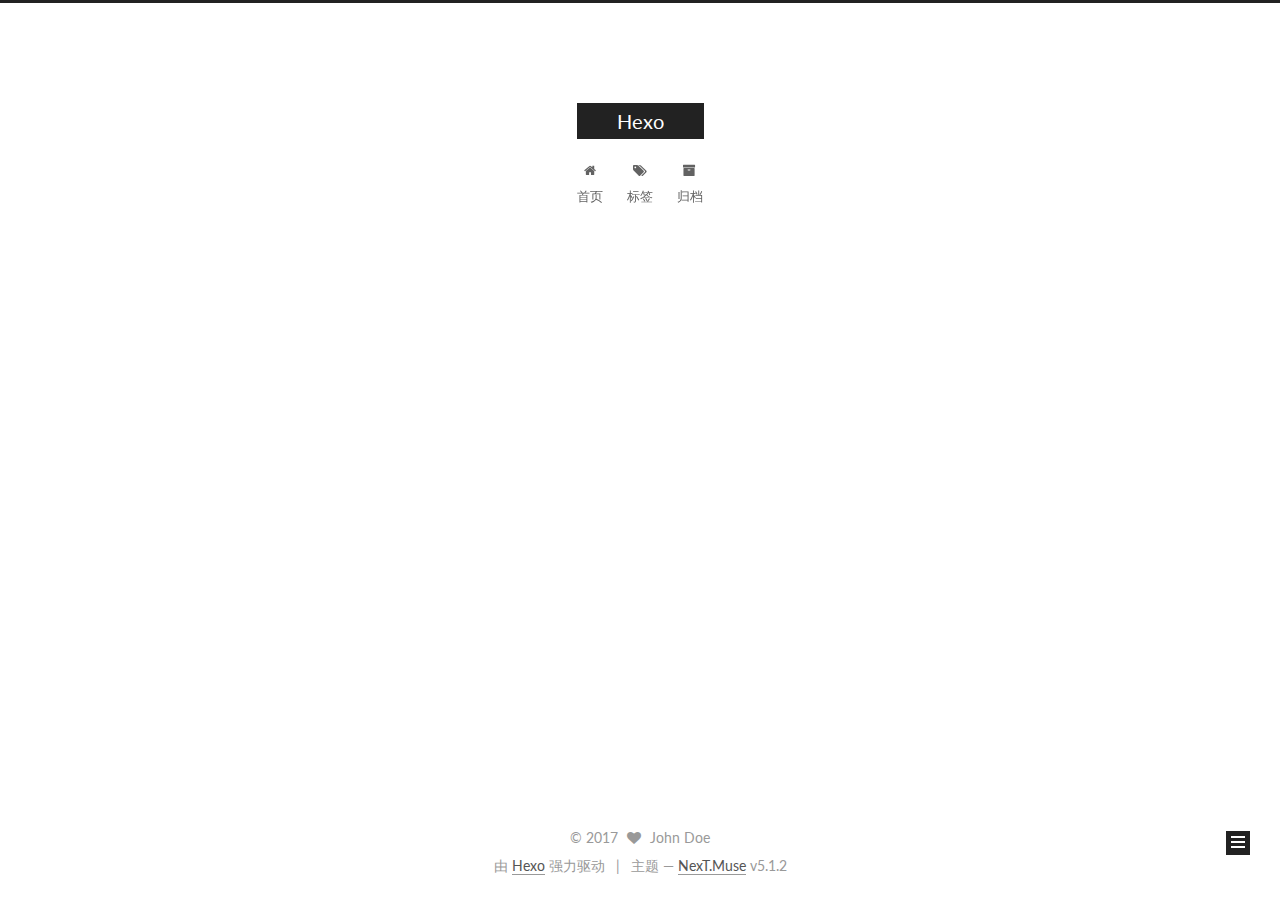
==== archives/index.html @ b3bfc315 "Site updated: 2017-09-17 15:36:28" ====
<!DOCTYPE html>



  


<html class="theme-next muse use-motion" lang="zh-Hans">
<head>
  <meta charset="UTF-8"/>
<meta http-equiv="X-UA-Compatible" content="IE=edge" />
<meta name="viewport" content="width=device-width, initial-scale=1, maximum-scale=1"/>
<meta name="theme-color" content="#222">









<meta http-equiv="Cache-Control" content="no-transform" />
<meta http-equiv="Cache-Control" content="no-siteapp" />
















  
  
  <link href="/lib/fancybox/source/jquery.fancybox.css?v=2.1.5" rel="stylesheet" type="text/css" />




  
  
  
  

  
    
    
  

  

  

  

  

  
    
    
    <link href="//fonts.googleapis.com/css?family=Lato:300,300italic,400,400italic,700,700italic&subset=latin,latin-ext" rel="stylesheet" type="text/css">
  






<link href="/lib/font-awesome/css/font-awesome.min.css?v=4.6.2" rel="stylesheet" type="text/css" />

<link href="/css/main.css?v=5.1.2" rel="stylesheet" type="text/css" />


  <meta name="keywords" content="Hexo, NexT" />








  <link rel="shortcut icon" type="image/x-icon" href="/favicon.ico?v=5.1.2" />






<meta property="og:type" content="website">
<meta property="og:title" content="Hexo">
<meta property="og:url" content="http://yoursite.com/archives/index.html">
<meta property="og:site_name" content="Hexo">
<meta property="og:locale" content="zh-Hans">
<meta name="twitter:card" content="summary">
<meta name="twitter:title" content="Hexo">



<script type="text/javascript" id="hexo.configurations">
  var NexT = window.NexT || {};
  var CONFIG = {
    root: '/',
    scheme: 'Muse',
    version: '5.1.2',
    sidebar: {"position":"left","display":"post","offset":12,"offset_float":12,"b2t":false,"scrollpercent":false,"onmobile":false},
    fancybox: true,
    tabs: true,
    motion: {"enable":true,"async":false,"transition":{"post_block":"fadeIn","post_header":"slideDownIn","post_body":"slideDownIn","coll_header":"slideLeftIn"}},
    duoshuo: {
      userId: '0',
      author: '博主'
    },
    algolia: {
      applicationID: '',
      apiKey: '',
      indexName: '',
      hits: {"per_page":10},
      labels: {"input_placeholder":"Search for Posts","hits_empty":"We didn't find any results for the search: ${query}","hits_stats":"${hits} results found in ${time} ms"}
    }
  };
</script>



  <link rel="canonical" href="http://yoursite.com/archives/"/>





  <title>归档 | Hexo</title>
  








</head>

<body itemscope itemtype="http://schema.org/WebPage" lang="zh-Hans">

  
  
    
  

  <div class="container sidebar-position-left page-archive">
    <div class="headband"></div>

    <header id="header" class="header" itemscope itemtype="http://schema.org/WPHeader">
      <div class="header-inner"><div class="site-brand-wrapper">
  <div class="site-meta ">
    

    <div class="custom-logo-site-title">
      <a href="/"  class="brand" rel="start">
        <span class="logo-line-before"><i></i></span>
        <span class="site-title">Hexo</span>
        <span class="logo-line-after"><i></i></span>
      </a>
    </div>
      
        <p class="site-subtitle"></p>
      
  </div>

  <div class="site-nav-toggle">
    <button>
      <span class="btn-bar"></span>
      <span class="btn-bar"></span>
      <span class="btn-bar"></span>
    </button>
  </div>
</div>

<nav class="site-nav">
  

  
    <ul id="menu" class="menu">
      
        
        <li class="menu-item menu-item-home">
          <a href="/" rel="section">
            
              <i class="menu-item-icon fa fa-fw fa-home"></i> <br />
            
            首页
          </a>
        </li>
      
        
        <li class="menu-item menu-item-tags">
          <a href="/tags/" rel="section">
            
              <i class="menu-item-icon fa fa-fw fa-tags"></i> <br />
            
            标签
          </a>
        </li>
      
        
        <li class="menu-item menu-item-archives">
          <a href="/archives/" rel="section">
            
              <i class="menu-item-icon fa fa-fw fa-archive"></i> <br />
            
            归档
          </a>
        </li>
      

      
    </ul>
  

  
</nav>



 </div>
    </header>

    <main id="main" class="main">
      <div class="main-inner">
        <div class="content-wrap">
          <div id="content" class="content">
            

  
  
  
  <div class="post-block archive">
    <div id="posts" class="posts-collapse">
      <span class="archive-move-on"></span>

      <span class="archive-page-counter">
        
        
        
          
        
        嗯..! 目前共计 1 篇日志。 继续努力。
      </span>

      

        
        
        

        
          
          <div class="collection-title">
            <h1 class="archive-year" id="archive-year-2017">2017</h1>
          </div>
        
        

        

  <article class="post post-type-normal" itemscope itemtype="http://schema.org/Article">
    <header class="post-header">

      <h2 class="post-title">
        
            <a class="post-title-link" href="/2017/09/17/hello-world/" itemprop="url">
              
                <span itemprop="name">Hello World</span>
              
            </a>
        
      </h2>

      <div class="post-meta">
        <time class="post-time" itemprop="dateCreated"
              datetime="2017-09-17T14:57:43+08:00"
              content="2017-09-17" >
          09-17
        </time>
      </div>

    </header>
  </article>



      

    </div>
  </div>
  
  
  

  



          </div>
          


          

        </div>
        
          
  
  <div class="sidebar-toggle">
    <div class="sidebar-toggle-line-wrap">
      <span class="sidebar-toggle-line sidebar-toggle-line-first"></span>
      <span class="sidebar-toggle-line sidebar-toggle-line-middle"></span>
      <span class="sidebar-toggle-line sidebar-toggle-line-last"></span>
    </div>
  </div>

  <aside id="sidebar" class="sidebar">
    
    <div class="sidebar-inner">

      

      

      <section class="site-overview sidebar-panel sidebar-panel-active">
        <div class="site-author motion-element" itemprop="author" itemscope itemtype="http://schema.org/Person">
          
            <p class="site-author-name" itemprop="name">John Doe</p>
            <p class="site-description motion-element" itemprop="description"></p>
        </div>

        <nav class="site-state motion-element">

          
            <div class="site-state-item site-state-posts">
            
              <a href="/archives/">
            
                <span class="site-state-item-count">1</span>
                <span class="site-state-item-name">日志</span>
              </a>
            </div>
          

          

          

        </nav>

        

        <div class="links-of-author motion-element">
          
        </div>

        
        

        
        

        


      </section>

      

      

    </div>
  </aside>


        
      </div>
    </main>

    <footer id="footer" class="footer">
      <div class="footer-inner">
        <div class="copyright" >
  
  &copy; 
  <span itemprop="copyrightYear">2017</span>
  <span class="with-love">
    <i class="fa fa-heart"></i>
  </span>
  <span class="author" itemprop="copyrightHolder">John Doe</span>

  
</div>


  <div class="powered-by">由 <a class="theme-link" href="https://hexo.io">Hexo</a> 强力驱动</div>

  <span class="post-meta-divider">|</span>

  <div class="theme-info">主题 &mdash; <a class="theme-link" href="https://github.com/iissnan/hexo-theme-next">NexT.Muse</a> v5.1.2</div>


        







        
      </div>
    </footer>

    
      <div class="back-to-top">
        <i class="fa fa-arrow-up"></i>
        
      </div>
    

  </div>

  

<script type="text/javascript">
  if (Object.prototype.toString.call(window.Promise) !== '[object Function]') {
    window.Promise = null;
  }
</script>









  












  
  <script type="text/javascript" src="/lib/jquery/index.js?v=2.1.3"></script>

  
  <script type="text/javascript" src="/lib/fastclick/lib/fastclick.min.js?v=1.0.6"></script>

  
  <script type="text/javascript" src="/lib/jquery_lazyload/jquery.lazyload.js?v=1.9.7"></script>

  
  <script type="text/javascript" src="/lib/velocity/velocity.min.js?v=1.2.1"></script>

  
  <script type="text/javascript" src="/lib/velocity/velocity.ui.min.js?v=1.2.1"></script>

  
  <script type="text/javascript" src="/lib/fancybox/source/jquery.fancybox.pack.js?v=2.1.5"></script>


  


  <script type="text/javascript" src="/js/src/utils.js?v=5.1.2"></script>

  <script type="text/javascript" src="/js/src/motion.js?v=5.1.2"></script>



  
  

  <script type="text/javascript" src="/js/src/scrollspy.js?v=5.1.2"></script>
<script type="text/javascript" src="/js/src/post-details.js?v=5.1.2"></script>


  

  


  <script type="text/javascript" src="/js/src/bootstrap.js?v=5.1.2"></script>



  


  




	





  





  








  





  

  

  

  

  

  

</body>
</html>
---- css/main.css ----
/* normalize.css v3.0.2 | MIT License | git.io/normalize */
html {
  font-family: sans-serif; /* 1 */
  -ms-text-size-adjust: 100%; /* 2 */
  -webkit-text-size-adjust: 100%; /* 2 */
}
body {
  margin: 0;
}
article,
aside,
details,
figcaption,
figure,
footer,
header,
hgroup,
main,
menu,
nav,
section,
summary {
  display: block;
}
audio,
canvas,
progress,
video {
  display: inline-block; /* 1 */
  vertical-align: baseline; /* 2 */
}
audio:not([controls]) {
  display: none;
  height: 0;
}
[hidden],
template {
  display: none;
}
a {
  background-color: transparent;
}
a:active,
a:hover {
  outline: 0;
}
abbr[title] {
  border-bottom: 1px dotted;
}
b,
strong {
  font-weight: bold;
}
dfn {
  font-style: italic;
}
h1 {
  font-size: 2em;
  margin: 0.67em 0;
}
mark {
  background: #ff0;
  color: #000;
}
small {
  font-size: 80%;
}
sub,
sup {
  font-size: 75%;
  line-height: 0;
  position: relative;
  vertical-align: baseline;
}
sup {
  top: -0.5em;
}
sub {
  bottom: -0.25em;
}
img {
  border: 0;
}
svg:not(:root) {
  overflow: hidden;
}
figure {
  margin: 1em 40px;
}
hr {
  -moz-box-sizing: content-box;
  box-sizing: content-box;
  height: 0;
}
pre {
  overflow: auto;
}
code,
kbd,
pre,
samp {
  font-family: monospace, monospace;
  font-size: 1em;
}
button,
input,
optgroup,
select,
textarea {
  color: inherit; /* 1 */
  font: inherit; /* 2 */
  margin: 0; /* 3 */
}
button {
  overflow: visible;
}
button,
select {
  text-transform: none;
}
button,
html input[type="button"],
input[type="reset"],
input[type="submit"] {
  -webkit-appearance: button; /* 2 */
  cursor: pointer; /* 3 */
}
button[disabled],
html input[disabled] {
  cursor: default;
}
button::-moz-focus-inner,
input::-moz-focus-inner {
  border: 0;
  padding: 0;
}
input {
  line-height: normal;
}
input[type="checkbox"],
input[type="radio"] {
  box-sizing: border-box; /* 1 */
  padding: 0; /* 2 */
}
input[type="number"]::-webkit-inner-spin-button,
input[type="number"]::-webkit-outer-spin-button {
  height: auto;
}
input[type="search"] {
  -webkit-appearance: textfield; /* 1 */
  -moz-box-sizing: content-box;
  -webkit-box-sizing: content-box; /* 2 */
  box-sizing: content-box;
}
input[type="search"]::-webkit-search-cancel-button,
input[type="search"]::-webkit-search-decoration {
  -webkit-appearance: none;
}
fieldset {
  border: 1px solid #c0c0c0;
  margin: 0 2px;
  padding: 0.35em 0.625em 0.75em;
}
legend {
  border: 0; /* 1 */
  padding: 0; /* 2 */
}
textarea {
  overflow: auto;
}
optgroup {
  font-weight: bold;
}
table {
  border-collapse: collapse;
  border-spacing: 0;
}
td,
th {
  padding: 0;
}
::selection {
  background: #262a30;
  color: #fff;
}
body {
  position: relative;
  font-family: 'Lato', "PingFang SC", "Microsoft YaHei", sans-serif;
  font-size: 14px;
  line-height: 2;
  color: #555;
  background: #fff;
}
@media (max-width: 767px) {
  body {
    padding-right: 0 !important;
  }
}
@media (min-width: 768px) and (max-width: 991px) {
  body {
    padding-right: 0 !important;
  }
}
@media (min-width: 1600px) {
  body {
    font-size: 16px;
  }
}
h1,
h2,
h3,
h4,
h5,
h6 {
  margin: 0;
  padding: 0;
  font-weight: bold;
  line-height: 1.5;
  font-family: 'Lato', "PingFang SC", "Microsoft YaHei", sans-serif;
}
h2,
h3,
h4,
h5,
h6 {
  margin: 20px 0 15px;
}
h1 {
  font-size: 22px;
}
@media (max-width: 767px) {
  h1 {
    font-size: 18px;
  }
}
h2 {
  font-size: 20px;
}
@media (max-width: 767px) {
  h2 {
    font-size: 16px;
  }
}
h3 {
  font-size: 18px;
}
@media (max-width: 767px) {
  h3 {
    font-size: 14px;
  }
}
h4 {
  font-size: 16px;
}
@media (max-width: 767px) {
  h4 {
    font-size: 12px;
  }
}
h5 {
  font-size: 14px;
}
@media (max-width: 767px) {
  h5 {
    font-size: 10px;
  }
}
h6 {
  font-size: 12px;
}
@media (max-width: 767px) {
  h6 {
    font-size: 8px;
  }
}
p {
  margin: 0 0 20px 0;
}
a {
  color: #555;
  text-decoration: none;
  outline: none;
  border-bottom: 1px solid #999;
  word-wrap: break-word;
}
a:hover {
  color: #222;
  border-bottom-color: #222;
}
blockquote {
  margin: 0;
  padding: 0;
}
img {
  display: block;
  margin: auto;
  max-width: 100%;
  height: auto;
}
hr {
  margin: 40px 0;
  height: 3px;
  border: none;
  background-color: #ddd;
  background-image: repeating-linear-gradient(-45deg, #fff, #fff 4px, transparent 4px, transparent 8px);
}
blockquote {
  padding: 0 15px;
  color: #666;
  border-left: 4px solid #ddd;
}
blockquote cite::before {
  content: "-";
  padding: 0 5px;
}
dt {
  font-weight: 700;
}
dd {
  margin: 0;
  padding: 0;
}
kbd {
  border: 1px solid #ccc;
  border-radius: 0.2em;
  box-shadow: 0.1em 0.1em 0.2em rgba(0,0,0,0.1);
  background-color: #f9f9f9;
  font-family: inherit;
  background-image: -webkit-linear-gradient(top, #eee, #fff, #eee);
  padding: 0.1em 0.3em;
  white-space: nowrap;
}
.text-left {
  text-align: left;
}
.text-center {
  text-align: center;
}
.text-right {
  text-align: right;
}
.text-justify {
  text-align: justify;
}
.text-nowrap {
  white-space: nowrap;
}
.text-lowercase {
  text-transform: lowercase;
}
.text-uppercase {
  text-transform: uppercase;
}
.text-capitalize {
  text-transform: capitalize;
}
.center-block {
  display: block;
  margin-left: auto;
  margin-right: auto;
}
.clearfix:before,
.clearfix:after {
  content: " ";
  display: table;
}
.clearfix:after {
  clear: both;
}
.pullquote {
  width: 45%;
}
.pullquote.left {
  float: left;
  margin-left: 5px;
  margin-right: 10px;
}
.pullquote.right {
  float: right;
  margin-left: 10px;
  margin-right: 5px;
}
.affix.affix.affix {
  position: fixed;
}
.translation {
  margin-top: -20px;
  font-size: 14px;
  color: #999;
}
.scrollbar-measure {
  width: 100px;
  height: 100px;
  overflow: scroll;
  position: absolute;
  top: -9999px;
}
.use-motion .motion-element {
  opacity: 0;
}
table {
  margin: 20px 0;
  width: 100%;
  border-collapse: collapse;
  border-spacing: 0;
  border: 1px solid #ddd;
  font-size: 14px;
  table-layout: fixed;
  word-wrap: break-all;
}
table>tbody>tr:nth-of-type(odd) {
  background-color: #f9f9f9;
}
table>tbody>tr:hover {
  background-color: #f5f5f5;
}
caption,
th,
td {
  padding: 8px;
  text-align: left;
  vertical-align: middle;
  font-weight: normal;
}
th,
td {
  border-bottom: 3px solid #ddd;
  border-right: 1px solid #eee;
}
th {
  padding-bottom: 10px;
  font-weight: 700;
}
td {
  border-bottom-width: 1px;
}
html,
body {
  height: 100%;
}
.container {
  position: relative;
  min-height: 100%;
}
.header-inner {
  margin: 0 auto;
  padding: 100px 0 70px;
  width: 700px;
}
@media (min-width: 1600px) {
  .container .header-inner {
    width: 900px;
  }
}
.main {
  padding-bottom: 150px;
}
.main-inner {
  margin: 0 auto;
  width: 700px;
}
@media (min-width: 1600px) {
  .container .main-inner {
    width: 900px;
  }
}
.footer {
  position: absolute;
  left: 0;
  bottom: 0;
  width: 100%;
  min-height: 50px;
}
.footer-inner {
  box-sizing: border-box;
  margin: 20px auto;
  width: 700px;
}
@media (min-width: 1600px) {
  .container .footer-inner {
    width: 900px;
  }
}
pre,
.highlight {
  overflow: auto;
  margin: 20px 0;
  padding: 0;
  font-size: 13px;
  color: #4d4d4c;
  background: #f7f7f7;
  line-height: 1.6;
}
pre,
code {
  font-family: consolas, Menlo, "PingFang SC", "Microsoft YaHei", monospace;
}
code {
  padding: 2px 4px;
  word-wrap: break-word;
  color: #555;
  background: #eee;
  border-radius: 3px;
  font-size: 13px;
}
pre code {
  padding: 0;
  color: #4d4d4c;
  background: none;
  text-shadow: none;
}
.highlight {
  border-radius: 1px;
}
.highlight pre {
  border: none;
  margin: 0;
  padding: 10px 0;
}
.highlight table {
  margin: 0;
  width: auto;
  border: none;
}
.highlight td {
  border: none;
  padding: 0;
}
.highlight figcaption {
  font-size: 1em;
  color: #4d4d4c;
  line-height: 1em;
  margin-bottom: 1em;
}
.highlight figcaption:before,
.highlight figcaption:after {
  content: " ";
  display: table;
}
.highlight figcaption:after {
  clear: both;
}
.highlight figcaption a {
  float: right;
  color: #4d4d4c;
}
.highlight figcaption a:hover {
  border-bottom-color: #4d4d4c;
}
.highlight .gutter pre {
  padding-left: 10px;
  padding-right: 10px;
  color: #869194;
  text-align: right;
  background-color: #eff2f3;
}
.highlight .code pre {
  width: 100%;
  padding-left: 10px;
  padding-right: 10px;
  background-color: #f7f7f7;
}
.highlight .line {
  height: 20px;
}
.gutter {
  -webkit-user-select: none;
  -moz-user-select: none;
  -ms-user-select: none;
  user-select: none;
}
.gist table {
  width: auto;
}
.gist table td {
  border: none;
}
pre .deletion {
  background: #fdd;
}
pre .addition {
  background: #dfd;
}
pre .meta {
  color: #8959a8;
}
pre .comment {
  color: #8e908c;
}
pre .variable,
pre .attribute,
pre .tag,
pre .regexp,
pre .ruby .constant,
pre .xml .tag .title,
pre .xml .pi,
pre .xml .doctype,
pre .html .doctype,
pre .css .id,
pre .css .class,
pre .css .pseudo {
  color: #c82829;
}
pre .number,
pre .preprocessor,
pre .built_in,
pre .literal,
pre .params,
pre .constant,
pre .command {
  color: #f5871f;
}
pre .ruby .class .title,
pre .css .rules .attribute,
pre .string,
pre .value,
pre .inheritance,
pre .header,
pre .ruby .symbol,
pre .xml .cdata,
pre .special,
pre .number,
pre .formula {
  color: #718c00;
}
pre .title,
pre .css .hexcolor {
  color: #3e999f;
}
pre .function,
pre .python .decorator,
pre .python .title,
pre .ruby .function .title,
pre .ruby .title .keyword,
pre .perl .sub,
pre .javascript .title,
pre .coffeescript .title {
  color: #4271ae;
}
pre .keyword,
pre .javascript .function {
  color: #8959a8;
}
.full-image.full-image.full-image {
  border: none;
  max-width: 100%;
  width: auto;
  margin: 20px auto;
}
@media (min-width: 992px) {
  .full-image.full-image.full-image {
    max-width: none;
    width: 110%;
    margin: 25px -5%;
  }
}
.blockquote-center,
.page-home .post-type-quote blockquote,
.page-post-detail .post-type-quote blockquote {
  position: relative;
  margin: 40px 0;
  padding: 0;
  border-left: none;
  text-align: center;
}
.blockquote-center::before,
.page-home .post-type-quote blockquote::before,
.page-post-detail .post-type-quote blockquote::before,
.blockquote-center::after,
.page-home .post-type-quote blockquote::after,
.page-post-detail .post-type-quote blockquote::after {
  position: absolute;
  content: ' ';
  display: block;
  width: 100%;
  height: 24px;
  opacity: 0.2;
  background-repeat: no-repeat;
  background-position: 0 -6px;
  background-size: 22px 22px;
}
.blockquote-center::before,
.page-home .post-type-quote blockquote::before,
.page-post-detail .post-type-quote blockquote::before {
  top: -20px;
  background-image: url("../images/quote-l.svg");
  border-top: 1px solid #ccc;
}
.blockquote-center::after,
.page-home .post-type-quote blockquote::after,
.page-post-detail .post-type-quote blockquote::after {
  bottom: -20px;
  background-image: url("../images/quote-r.svg");
  border-bottom: 1px solid #ccc;
  background-position: 100% 8px;
}
.blockquote-center p,
.page-home .post-type-quote blockquote p,
.page-post-detail .post-type-quote blockquote p,
.blockquote-center div,
.page-home .post-type-quote blockquote div,
.page-post-detail .post-type-quote blockquote div {
  text-align: center;
}
.post .post-body .group-picture img {
  box-sizing: border-box;
  padding: 0 3px;
  border: none;
}
.post .group-picture-row {
  overflow: hidden;
  margin-top: 6px;
}
.post .group-picture-row:first-child {
  margin-top: 0;
}
.post .group-picture-column {
  float: left;
}
.page-post-detail .post-body .group-picture-column {
  float: none;
  margin-top: 10px;
  width: auto !important;
}
.page-post-detail .post-body .group-picture-column img {
  margin: 0 auto;
}
.page-archive .group-picture-container {
  overflow: hidden;
}
.page-archive .group-picture-row {
  float: left;
}
.page-archive .group-picture-row:first-child {
  margin-top: 6px;
}
.page-archive .group-picture-column {
  max-width: 150px;
  max-height: 150px;
}
.post-body .note {
  position: relative;
  padding: 15px;
  margin-bottom: 20px;
  border: 1px solid #eee;
  border-left-width: 5px;
  border-radius: 3px;
}
.post-body .note h2,
.post-body .note h3,
.post-body .note h4,
.post-body .note h5,
.post-body .note h6 {
  margin-top: 0;
  margin-bottom: 0;
  border-bottom: initial;
  padding-top: 0 !important;
}
.post-body .note p:first-child,
.post-body .note ul:first-child,
.post-body .note ol:first-child,
.post-body .note table:first-child,
.post-body .note pre:first-child,
.post-body .note blockquote:first-child {
  margin-top: 0;
}
.post-body .note p:last-child,
.post-body .note ul:last-child,
.post-body .note ol:last-child,
.post-body .note table:last-child,
.post-body .note pre:last-child,
.post-body .note blockquote:last-child {
  margin-bottom: 0;
}
.post-body .note.default {
  border-left-color: #777;
}
.post-body .note.default h2,
.post-body .note.default h3,
.post-body .note.default h4,
.post-body .note.default h5,
.post-body .note.default h6 {
  color: #777;
}
.post-body .note.primary {
  border-left-color: #6f42c1;
}
.post-body .note.primary h2,
.post-body .note.primary h3,
.post-body .note.primary h4,
.post-body .note.primary h5,
.post-body .note.primary h6 {
  color: #6f42c1;
}
.post-body .note.info {
  border-left-color: #428bca;
}
.post-body .note.info h2,
.post-body .note.info h3,
.post-body .note.info h4,
.post-body .note.info h5,
.post-body .note.info h6 {
  color: #428bca;
}
.post-body .note.success {
  border-left-color: #5cb85c;
}
.post-body .note.success h2,
.post-body .note.success h3,
.post-body .note.success h4,
.post-body .note.success h5,
.post-body .note.success h6 {
  color: #5cb85c;
}
.post-body .note.warning {
  border-left-color: #f0ad4e;
}
.post-body .note.warning h2,
.post-body .note.warning h3,
.post-body .note.warning h4,
.post-body .note.warning h5,
.post-body .note.warning h6 {
  color: #f0ad4e;
}
.post-body .note.danger {
  border-left-color: #d9534f;
}
.post-body .note.danger h2,
.post-body .note.danger h3,
.post-body .note.danger h4,
.post-body .note.danger h5,
.post-body .note.danger h6 {
  color: #d9534f;
}
.post-body .label {
  display: inline;
  padding: 0 2px;
  white-space: nowrap;
}
.post-body .label.default {
  background-color: #f0f0f0;
}
.post-body .label.primary {
  background-color: #efe6f7;
}
.post-body .label.info {
  background-color: #e5f2f8;
}
.post-body .label.success {
  background-color: #e7f4e9;
}
.post-body .label.warning {
  background-color: #fcf6e1;
}
.post-body .label.danger {
  background-color: #fae8eb;
}
.post-body .tabs {
  position: relative;
  display: block;
  margin-bottom: 20px;
  padding-top: 10px;
}
.post-body .tabs ul.nav-tabs {
  margin: 0;
  padding: 0;
  display: flex;
  margin-bottom: -1px;
}
@media (max-width: 413px) {
  .post-body .tabs ul.nav-tabs {
    display: block;
    margin-bottom: 5px;
  }
}
.post-body .tabs ul.nav-tabs li.tab {
  list-style-type: none !important;
  margin: 0 0.25em 0 0;
  border-top: 3px solid transparent;
  border-left: 1px solid transparent;
  border-right: 1px solid transparent;
}
@media (max-width: 413px) {
  .post-body .tabs ul.nav-tabs li.tab {
    margin: initial;
    border-top: 1px solid transparent;
    border-left: 3px solid transparent;
    border-right: 1px solid transparent;
    border-bottom: 1px solid transparent;
  }
}
.post-body .tabs ul.nav-tabs li.tab a {
  outline: 0;
  border-bottom: initial;
  display: block;
  line-height: 1.8em;
  padding: 0.25em 0.75em;
  transition-duration: 0.2s;
  transition-timing-function: ease-out;
  transition-delay: 0s;
}
.post-body .tabs ul.nav-tabs li.tab a i {
  width: 1.285714285714286em;
}
.post-body .tabs ul.nav-tabs li.tab.active {
  border-top: 3px solid #fc6423;
  border-left: 1px solid #ddd;
  border-right: 1px solid #ddd;
  background-color: #fff;
}
@media (max-width: 413px) {
  .post-body .tabs ul.nav-tabs li.tab.active {
    border-top: 1px solid #ddd;
    border-left: 3px solid #fc6423;
    border-right: 1px solid #ddd;
    border-bottom: 1px solid #ddd;
  }
}
.post-body .tabs ul.nav-tabs li.tab.active a {
  cursor: default;
  color: #555;
}
.post-body .tabs .tab-content {
  background-color: #fff;
}
.post-body .tabs .tab-content .tab-pane {
  border: 1px solid #ddd;
  padding: 20px 20px 0 20px;
}
.post-body .tabs .tab-content .tab-pane:not(.active) {
  display: none !important;
}
.post-body .tabs .tab-content .tab-pane.active {
  display: block !important;
}
.btn {
  display: inline-block;
  padding: 0 20px;
  font-size: 14px;
  color: #fff;
  background: #222;
  border: 2px solid #222;
  text-decoration: none;
  border-radius: 0;
  transition-property: background-color;
  transition-duration: 0.2s;
  transition-timing-function: ease-in-out;
  transition-delay: 0s;
}
.btn:hover,
.post-button .btn:hover {
  border-color: #222;
  color: #222;
  background: #fff;
}
.btn-bar {
  display: block;
  width: 22px;
  height: 2px;
  background: #555;
  border-radius: 1px;
}
.btn-bar+.btn-bar {
  margin-top: 4px;
}
.pagination {
  margin: 120px 0 40px;
  text-align: center;
  border-top: 1px solid #eee;
}
.page-number-basic,
.pagination .prev,
.pagination .next,
.pagination .page-number,
.pagination .space {
  display: inline-block;
  position: relative;
  top: -1px;
  margin: 0 10px;
  padding: 0 10px;
  line-height: 30px;
}
@media (max-width: 767px) {
  .page-number-basic,
  .pagination .prev,
  .pagination .next,
  .pagination .page-number,
  .pagination .space {
    margin: 0 5px;
  }
}
.pagination .prev,
.pagination .next,
.pagination .page-number {
  border-bottom: 0;
  border-top: 1px solid #eee;
  transition-property: border-color;
  transition-duration: 0.2s;
  transition-timing-function: ease-in-out;
  transition-delay: 0s;
}
.pagination .prev:hover,
.pagination .next:hover,
.pagination .page-number:hover {
  border-top-color: #222;
}
.pagination .space {
  padding: 0;
  margin: 0;
}
.pagination .prev {
  margin-left: 0;
}
.pagination .next {
  margin-right: 0;
}
.pagination .page-number.current {
  color: #fff;
  background: #ccc;
  border-top-color: #ccc;
}
@media (max-width: 767px) {
  .pagination {
    border-top: none;
  }
  .pagination .prev,
  .pagination .next,
  .pagination .page-number {
    margin-bottom: 10px;
    border-top: 0;
    border-bottom: 1px solid #eee;
  }
  .pagination .prev:hover,
  .pagination .next:hover,
  .pagination .page-number:hover {
    border-bottom-color: #222;
  }
}
.comments {
  margin: 60px 20px 0;
}
.tag-cloud {
  text-align: center;
}
.tag-cloud a {
  display: inline-block;
  margin: 10px;
}
.back-to-top {
  box-sizing: border-box;
  position: fixed;
  bottom: -100px;
  right: 30px;
  z-index: 1050;
  padding: 0 6px;
  width: 24px;
  background: #222;
  font-size: 12px;
  opacity: 1;
  color: #fff;
  cursor: pointer;
  text-align: center;
  -webkit-transform: translateZ(0);
  transition-property: bottom;
  transition-duration: 0.2s;
  transition-timing-function: ease-in-out;
  transition-delay: 0s;
}
@media (min-width: 768px) and (max-width: 991px) {
  .back-to-top {
    display: none !important;
  }
}
@media (max-width: 767px) {
  .back-to-top {
    display: none !important;
  }
}
.back-to-top.back-to-top-on {
  bottom: 19px;
}
.header {
  background: transparent;
}
.header-inner {
  position: relative;
}
.headband {
  height: 3px;
  background: #222;
}
.site-meta {
  margin: 0;
  text-align: center;
}
@media (max-width: 767px) {
  .site-meta {
    text-align: center;
  }
}
.brand {
  position: relative;
  display: inline-block;
  padding: 0 40px;
  color: #fff;
  background: #222;
  border-bottom: none;
}
.brand:hover {
  color: #fff;
}
.logo {
  display: inline-block;
  margin-right: 5px;
  line-height: 36px;
  vertical-align: top;
}
.site-title {
  display: inline-block;
  vertical-align: top;
  line-height: 36px;
  font-size: 20px;
  font-weight: normal;
  font-family: 'Lato', "PingFang SC", "Microsoft YaHei", sans-serif;
}
.site-subtitle {
  margin-top: 10px;
  font-size: 13px;
  color: #999;
}
.use-motion .brand {
  opacity: 0;
}
.use-motion .logo,
.use-motion .site-title,
.use-motion .site-subtitle {
  opacity: 0;
  position: relative;
  top: -10px;
}
.site-nav-toggle {
  display: none;
  position: absolute;
  top: 10px;
  left: 10px;
}
@media (max-width: 767px) {
  .site-nav-toggle {
    display: block;
  }
}
.site-nav-toggle button {
  margin-top: 2px;
  padding: 9px 10px;
  background: transparent;
  border: none;
}
@media (max-width: 767px) {
  .site-nav {
    display: none;
    margin: 0 -10px;
    padding: 0 10px;
    clear: both;
    border-top: 1px solid #ddd;
  }
}
@media (min-width: 768px) and (max-width: 991px) {
  .site-nav {
    display: block !important;
  }
}
@media (min-width: 992px) {
  .site-nav {
    display: block !important;
  }
}
.menu {
  margin-top: 20px;
  padding-left: 0;
  text-align: center;
}
.menu .menu-item {
  display: inline-block;
  margin: 0 10px;
  list-style: none;
}
@media screen and (max-width: 767px) {
  .menu .menu-item {
    margin-top: 10px;
  }
}
.menu .menu-item a {
  display: block;
  font-size: 13px;
  line-height: inherit;
  border-bottom: 1px solid transparent;
  transition-property: border-color;
  transition-duration: 0.2s;
  transition-timing-function: ease-in-out;
  transition-delay: 0s;
}
.menu .menu-item a:hover {
  border-bottom-color: #222;
}
.menu .menu-item .fa {
  margin-right: 5px;
}
.use-motion .menu-item {
  opacity: 0;
}
.post-body {
  font-family: 'Lato', "PingFang SC", "Microsoft YaHei", sans-serif;
}
@media (max-width: 767px) {
  .post-body {
    word-break: break-word;
  }
}
.post-body .fancybox img {
  display: block !important;
  margin: 0 auto;
  cursor: pointer;
  cursor: zoom-in;
  cursor: -webkit-zoom-in;
}
.post-body .image-caption,
.post-body .figure .caption {
  margin: -20px auto 15px;
  text-align: center;
  font-size: 14px;
  color: #999;
  font-weight: bold;
  line-height: 1;
}
.post-sticky-flag {
  display: inline-block;
  font-size: 16px;
  -ms-transform: rotate(30deg);
  -webkit-transform: rotate(30deg);
  -moz-transform: rotate(30deg);
  -ms-transform: rotate(30deg);
  -o-transform: rotate(30deg);
  transform: rotate(30deg);
}
.use-motion .post-block {
  opacity: 0;
}
.use-motion .post-header {
  opacity: 0;
}
.use-motion .post-body {
  opacity: 0;
}
.use-motion .collection-title {
  opacity: 0;
}
.posts-expand {
  padding-top: 40px;
}
@media (max-width: 767px) {
  .posts-expand {
    margin: 0 20px;
  }
  .post-body pre {
    padding: 10px;
  }
  .post-body pre .gutter pre {
    padding-right: 10px;
  }
  .post-body .highlight {
    margin-left: 0px;
    margin-right: 0px;
    padding: 0;
  }
  .post-body .highlight .gutter pre {
    padding-right: 10px;
  }
}
@media (min-width: 992px) {
  .posts-expand .post-body {
    text-align: justify;
  }
}
.posts-expand .post-body h2,
.posts-expand .post-body h3,
.posts-expand .post-body h4,
.posts-expand .post-body h5,
.posts-expand .post-body h6 {
  padding-top: 10px;
}
.posts-expand .post-body h2 .header-anchor,
.posts-expand .post-body h3 .header-anchor,
.posts-expand .post-body h4 .header-anchor,
.posts-expand .post-body h5 .header-anchor,
.posts-expand .post-body h6 .header-anchor {
  float: right;
  margin-left: 10px;
  color: #ccc;
  border-bottom-style: none;
  visibility: hidden;
}
.posts-expand .post-body h2 .header-anchor:hover,
.posts-expand .post-body h3 .header-anchor:hover,
.posts-expand .post-body h4 .header-anchor:hover,
.posts-expand .post-body h5 .header-anchor:hover,
.posts-expand .post-body h6 .header-anchor:hover {
  color: inherit;
}
.posts-expand .post-body h2:hover .header-anchor,
.posts-expand .post-body h3:hover .header-anchor,
.posts-expand .post-body h4:hover .header-anchor,
.posts-expand .post-body h5:hover .header-anchor,
.posts-expand .post-body h6:hover .header-anchor {
  visibility: visible;
}
.posts-expand .post-body ul li {
  list-style: circle;
}
.posts-expand .post-body img {
  box-sizing: border-box;
  margin: auto;
  padding: 3px;
  border: 1px solid #ddd;
}
.posts-expand .post-body .fancybox img {
  margin: 0 auto 25px;
}
@media (max-width: 767px) {
  .posts-collapse {
    margin: 0 20px;
  }
  .posts-collapse .post-title,
  .posts-collapse .post-meta {
    display: block;
    width: auto;
    text-align: left;
  }
}
.posts-collapse {
  position: relative;
  z-index: 1010;
  margin-left: 55px;
}
.posts-collapse::after {
  content: " ";
  position: absolute;
  top: 20px;
  left: 0;
  margin-left: -2px;
  width: 4px;
  height: 100%;
  background: #f5f5f5;
  z-index: -1;
}
@media (max-width: 767px) {
  .posts-collapse {
    margin: 0 20px;
  }
}
.posts-collapse .collection-title {
  position: relative;
  margin: 60px 0;
}
.posts-collapse .collection-title h1,
.posts-collapse .collection-title h2 {
  margin-left: 20px;
}
.posts-collapse .collection-title small {
  color: #bbb;
  margin-left: 5px;
}
.posts-collapse .collection-title::before {
  content: " ";
  position: absolute;
  left: 0;
  top: 50%;
  margin-left: -4px;
  margin-top: -4px;
  width: 8px;
  height: 8px;
  background: #bbb;
  border-radius: 50%;
}
.posts-collapse .post {
  margin: 30px 0;
}
.posts-collapse .post-header {
  position: relative;
  transition-duration: 0.2s;
  transition-timing-function: ease-in-out;
  transition-delay: 0s;
  transition-property: border;
  border-bottom: 1px dashed #ccc;
}
.posts-collapse .post-header::before {
  content: " ";
  position: absolute;
  left: 0;
  top: 12px;
  width: 6px;
  height: 6px;
  margin-left: -4px;
  background: #bbb;
  border-radius: 50%;
  border: 1px solid #fff;
  transition-duration: 0.2s;
  transition-timing-function: ease-in-out;
  transition-delay: 0s;
  transition-property: background;
}
.posts-collapse .post-header:hover {
  border-bottom-color: #666;
}
.posts-collapse .post-header:hover::before {
  background: #222;
}
.posts-collapse .post-meta {
  position: absolute;
  font-size: 12px;
  left: 20px;
  top: 5px;
}
.posts-collapse .post-comments-count {
  display: none;
}
.posts-collapse .post-title {
  margin-left: 60px;
  font-size: 16px;
  font-weight: normal;
  line-height: inherit;
}
.posts-collapse .post-title::after {
  margin-left: 3px;
  opacity: 0.6;
}
.posts-collapse .post-title a {
  color: #666;
  border-bottom: none;
}
.page-home .post-type-quote .post-header,
.page-post-detail .post-type-quote .post-header,
.page-home .post-type-quote .post-tags,
.page-post-detail .post-type-quote .post-tags {
  display: none;
}
.posts-expand .post-title {
  text-align: center;
  word-break: break-word;
  font-weight: 400;
}
.posts-expand .post-title-link {
  display: inline-block;
  position: relative;
  color: #555;
  border-bottom: none;
  line-height: 1.2;
  vertical-align: top;
}
.posts-expand .post-title-link::before {
  content: "";
  position: absolute;
  width: 100%;
  height: 2px;
  bottom: 0;
  left: 0;
  background-color: #000;
  visibility: hidden;
  -webkit-transform: scaleX(0);
  -moz-transform: scaleX(0);
  -ms-transform: scaleX(0);
  -o-transform: scaleX(0);
  transform: scaleX(0);
  transition-duration: 0.2s;
  transition-timing-function: ease-in-out;
  transition-delay: 0s;
}
.posts-expand .post-title-link:hover::before {
  visibility: visible;
  -webkit-transform: scaleX(1);
  -moz-transform: scaleX(1);
  -ms-transform: scaleX(1);
  -o-transform: scaleX(1);
  transform: scaleX(1);
}
.posts-expand .post-title-link .fa {
  font-size: 16px;
}
.posts-expand .post-meta {
  margin: 3px 0 60px 0;
  color: #999;
  font-family: 'Lato', "PingFang SC", "Microsoft YaHei", sans-serif;
  font-size: 12px;
  text-align: center;
}
.posts-expand .post-meta .post-category-list {
  display: inline-block;
  margin: 0;
  padding: 3px;
}
.posts-expand .post-meta .post-category-list-link {
  color: #999;
}
.posts-expand .post-meta .post-description {
  font-size: 14px;
  margin-top: 2px;
}
.post-meta-divider {
  margin: 0 0.5em;
}
.post-meta-item-icon {
  margin-right: 3px;
}
@media (min-width: 768px) and (max-width: 991px) {
  .post-meta-item-icon {
    display: inline-block;
  }
}
@media (max-width: 767px) {
  .post-meta-item-icon {
    display: inline-block;
  }
}
@media (min-width: 768px) and (max-width: 991px) {
  .post-meta-item-text {
    display: none;
  }
}
@media (max-width: 767px) {
  .post-meta-item-text {
    display: none;
  }
}
@media (max-width: 767px) {
  .posts-expand .post-comments-count {
    display: none;
  }
}
.post-button {
  margin-top: 50px;
}
.post-button .btn {
  color: #fff;
  font-size: 14px;
  background: #222;
  border-radius: 0;
  line-height: 2;
  margin: 0 4px 8px 4px;
}
.post-button .fa-fw {
  width: 1.285714285714286em;
  text-align: left;
}
.posts-expand .post-tags {
  margin-top: 40px;
  text-align: center;
}
.posts-expand .post-tags a {
  display: inline-block;
  margin-right: 10px;
  font-size: 13px;
}
.post-nav {
  display: table;
  margin-top: 15px;
  width: 100%;
  border-top: 1px solid #eee;
}
.post-nav-divider {
  display: table-cell;
  width: 10%;
}
.post-nav-item {
  display: table-cell;
  padding: 10px 0 0 0;
  width: 45%;
  vertical-align: top;
}
.post-nav-item a {
  position: relative;
  display: block;
  line-height: 25px;
  font-size: 14px;
  color: #555;
  border-bottom: none;
}
.post-nav-item a:hover {
  color: #222;
  border-bottom: none;
}
.post-nav-item a:active {
  top: 2px;
}
.post-nav-item .fa {
  position: absolute;
  top: 8px;
  left: 0;
  font-size: 12px;
}
.post-nav-next a {
  padding-left: 15px;
}
.post-nav-prev {
  text-align: right;
}
.post-nav-prev a {
  padding-right: 15px;
}
.post-nav-prev .fa {
  right: 0;
  left: auto;
}
.posts-expand .post-eof {
  display: block;
  margin: 80px auto 60px;
  width: 8%;
  height: 1px;
  background: #ccc;
  text-align: center;
}
.post:last-child .post-eof.post-eof.post-eof {
  display: none;
}
.post-gallery {
  display: table;
  table-layout: fixed;
  width: 100%;
  border-collapse: separate;
}
.post-gallery-row {
  display: table-row;
}
.post-gallery .post-gallery-img {
  display: table-cell;
  text-align: center;
  vertical-align: middle;
  border: none;
}
.post-gallery .post-gallery-img img {
  max-width: 100%;
  max-height: 100%;
  border: none;
}
.fancybox-close,
.fancybox-close:hover {
  border: none;
}
.rtl.post-body p,
.rtl.post-body a,
.rtl.post-body h1,
.rtl.post-body h2,
.rtl.post-body h3,
.rtl.post-body h4,
.rtl.post-body h5,
.rtl.post-body h6,
.rtl.post-body li,
.rtl.post-body ul,
.rtl.post-body ol {
  direction: rtl;
  font-family: UKIJ Ekran;
}
.rtl.post-title {
  font-family: UKIJ Ekran;
}
.sidebar {
  position: fixed;
  right: 0;
  top: 0;
  bottom: 0;
  width: 0;
  z-index: 1040;
  box-shadow: inset 0 2px 6px #000;
  background: #222;
  -webkit-transform: translateZ(0);
}
.sidebar a {
  color: #999;
  border-bottom-color: #555;
}
.sidebar a:hover {
  color: #eee;
}
@media (min-width: 768px) and (max-width: 991px) {
  .sidebar {
    display: none !important;
  }
}
@media (max-width: 767px) {
  .sidebar {
    display: none !important;
  }
}
.sidebar-inner {
  position: relative;
  padding: 20px 10px;
  color: #999;
  text-align: center;
}
.sidebar-toggle {
  position: fixed;
  right: 30px;
  bottom: 45px;
  width: 14px;
  height: 14px;
  padding: 5px;
  background: #222;
  line-height: 0;
  z-index: 1050;
  cursor: pointer;
  -webkit-transform: translateZ(0);
}
@media (min-width: 768px) and (max-width: 991px) {
  .sidebar-toggle {
    display: none !important;
  }
}
@media (max-width: 767px) {
  .sidebar-toggle {
    display: none !important;
  }
}
.sidebar-toggle-line {
  position: relative;
  display: inline-block;
  vertical-align: top;
  height: 2px;
  width: 100%;
  background: #fff;
  margin-top: 3px;
}
.sidebar-toggle-line:first-child {
  margin-top: 0;
}
.site-author-image {
  display: block;
  margin: 0 auto;
  padding: 2px;
  max-width: 96px;
  height: auto;
  border: 2px solid #333;
}
.site-author-name {
  margin: 5px 0 0;
  text-align: center;
  color: #f5f5f5;
  font-weight: normal;
}
.site-description {
  margin-top: 5px;
  text-align: center;
  font-size: 14px;
  color: #999;
}
.site-state {
  overflow: hidden;
  line-height: 1.4;
  white-space: nowrap;
  text-align: center;
}
.site-state-item {
  display: inline-block;
  padding: 0 15px;
  border-left: 1px solid #333;
}
.site-state-item:first-child {
  border-left: none;
}
.site-state-item a {
  border-bottom: none;
}
.site-state-item-count {
  display: block;
  text-align: center;
  color: inherit;
  font-weight: 600;
  font-size: 18px;
}
.site-state-item-name {
  font-size: 13px;
  color: inherit;
}
.feed-link {
  margin-top: 20px;
}
.feed-link a {
  display: inline-block;
  padding: 0 15px;
  color: #fc6423;
  border: 1px solid #fc6423;
  border-radius: 4px;
}
.feed-link a i {
  color: #fc6423;
  font-size: 14px;
}
.feed-link a:hover {
  color: #fff;
  background: #fc6423;
}
.feed-link a:hover i {
  color: #fff;
}
.links-of-author {
  margin-top: 20px;
}
.links-of-author a {
  display: inline-block;
  vertical-align: middle;
  margin-right: 10px;
  margin-bottom: 10px;
  border-bottom-color: #555;
  font-size: 13px;
}
.links-of-author a:before {
  display: inline-block;
  vertical-align: middle;
  margin-right: 3px;
  content: " ";
  width: 4px;
  height: 4px;
  border-radius: 50%;
  background: #d2ff8e;
}
.links-of-blogroll {
  font-size: 13px;
}
.links-of-blogroll-title {
  margin-top: 20px;
  font-size: 14px;
  font-weight: 600;
}
.links-of-blogroll-list {
  margin: 0;
  padding: 0;
  list-style: none;
}
.links-of-blogroll-item {
  padding: 2px 10px;
}
.links-of-blogroll-item a {
  max-width: 280px;
  box-sizing: border-box;
  display: inline-block;
  overflow: hidden;
  white-space: nowrap;
  text-overflow: ellipsis;
}
.sidebar-nav {
  margin: 0 0 20px;
  padding-left: 0;
}
.sidebar-nav li {
  display: inline-block;
  cursor: pointer;
  border-bottom: 1px solid transparent;
  font-size: 14px;
  color: #555;
}
.sidebar-nav li:hover {
  color: #f5f5f5;
}
.page-post-detail .sidebar-nav-toc {
  padding: 0 5px;
}
.page-post-detail .sidebar-nav-overview {
  margin-left: 10px;
}
.sidebar-nav .sidebar-nav-active {
  color: #87daff;
  border-bottom-color: #87daff;
}
.sidebar-nav .sidebar-nav-active:hover {
  color: #87daff;
}
.sidebar-panel {
  display: none;
}
.sidebar-panel-active {
  display: block;
}
.post-toc-empty {
  font-size: 14px;
  color: #666;
}
.post-toc-wrap {
  overflow: hidden;
}
.post-toc {
  overflow: auto;
}
.post-toc ol {
  margin: 0;
  padding: 0 2px 5px 10px;
  text-align: left;
  list-style: none;
  font-size: 14px;
}
.post-toc ol > ol {
  padding-left: 0;
}
.post-toc ol a {
  transition-duration: 0.2s;
  transition-timing-function: ease-in-out;
  transition-delay: 0s;
  transition-property: all;
  color: #999;
  border-bottom-color: #555;
}
.post-toc ol a:hover {
  color: #ccc;
  border-bottom-color: #ccc;
}
.post-toc .nav-item {
  overflow: hidden;
  text-overflow: ellipsis;
  white-space: nowrap;
  line-height: 1.8;
}
.post-toc .nav .nav-child {
  display: none;
}
.post-toc .nav .active > .nav-child {
  display: block;
}
.post-toc .nav .active-current > .nav-child {
  display: block;
}
.post-toc .nav .active-current > .nav-child > .nav-item {
  display: block;
}
.post-toc .nav .active > a {
  color: #87daff;
  border-bottom-color: #87daff;
}
.post-toc .nav .active-current > a {
  color: #87daff;
}
.post-toc .nav .active-current > a:hover {
  color: #87daff;
}
.footer {
  font-size: 14px;
  color: #999;
}
.footer img {
  border: none;
}
.footer-inner {
  text-align: center;
}
.with-love {
  display: inline-block;
  margin: 0 5px;
}
.powered-by,
.theme-info {
  display: inline-block;
}
.cc-license {
  margin-top: 10px;
  text-align: center;
}
.cc-license .cc-opacity {
  opacity: 0.7;
  border-bottom: none;
}
.cc-license .cc-opacity:hover {
  opacity: 0.9;
}
.cc-license img {
  display: inline-block;
}
.theme-next #ds-thread #ds-reset {
  color: #555;
}
.theme-next #ds-thread #ds-reset .ds-replybox {
  margin-bottom: 30px;
}
.theme-next #ds-thread #ds-reset .ds-replybox .ds-avatar,
.theme-next #ds-reset .ds-avatar img {
  box-shadow: none;
}
.theme-next #ds-thread #ds-reset .ds-textarea-wrapper {
  border-color: #c7d4e1;
  background: none;
  border-top-right-radius: 3px;
  border-top-left-radius: 3px;
}
.theme-next #ds-thread #ds-reset .ds-textarea-wrapper textarea {
  height: 60px;
}
.theme-next #ds-reset .ds-rounded-top {
  border-radius: 0;
}
.theme-next #ds-thread #ds-reset .ds-post-toolbar {
  box-sizing: border-box;
  border: 1px solid #c7d4e1;
  background: #f6f8fa;
}
.theme-next #ds-thread #ds-reset .ds-post-options {
  height: 40px;
  border: none;
  background: none;
}
.theme-next #ds-thread #ds-reset .ds-toolbar-buttons {
  top: 11px;
}
.theme-next #ds-thread #ds-reset .ds-sync {
  top: 5px;
}
.theme-next #ds-thread #ds-reset .ds-post-button {
  top: 4px;
  right: 5px;
  width: 90px;
  height: 30px;
  border: 1px solid #c5ced7;
  border-radius: 3px;
  background-image: linear-gradient(#fbfbfc, #f5f7f9);
  color: #60676d;
}
.theme-next #ds-thread #ds-reset .ds-post-button:hover {
  background-position: 0 -30px;
  color: #60676d;
}
.theme-next #ds-thread #ds-reset .ds-comments-info {
  padding: 10px 0;
}
.theme-next #ds-thread #ds-reset .ds-sort {
  display: none;
}
.theme-next #ds-thread #ds-reset li.ds-tab a.ds-current {
  border: none;
  background: #f6f8fa;
  color: #60676d;
}
.theme-next #ds-thread #ds-reset li.ds-tab a.ds-current:hover {
  background-color: #e9f0f7;
  color: #60676d;
}
.theme-next #ds-thread #ds-reset li.ds-tab a {
  border-radius: 2px;
  padding: 5px;
}
.theme-next #ds-thread #ds-reset .ds-login-buttons p {
  color: #999;
  line-height: 36px;
}
.theme-next #ds-thread #ds-reset .ds-login-buttons .ds-service-list li {
  height: 28px;
}
.theme-next #ds-thread #ds-reset .ds-service-list a {
  background: none;
  padding: 5px;
  border: 1px solid;
  border-radius: 3px;
  text-align: center;
}
.theme-next #ds-thread #ds-reset .ds-service-list a:hover {
  color: #fff;
  background: #666;
}
.theme-next #ds-thread #ds-reset .ds-service-list .ds-weibo {
  color: #fc9b00;
  border-color: #fc9b00;
}
.theme-next #ds-thread #ds-reset .ds-service-list .ds-weibo:hover {
  background: #fc9b00;
}
.theme-next #ds-thread #ds-reset .ds-service-list .ds-qq {
  color: #60a3ec;
  border-color: #60a3ec;
}
.theme-next #ds-thread #ds-reset .ds-service-list .ds-qq:hover {
  background: #60a3ec;
}
.theme-next #ds-thread #ds-reset .ds-service-list .ds-renren {
  color: #2e7ac4;
  border-color: #2e7ac4;
}
.theme-next #ds-thread #ds-reset .ds-service-list .ds-renren:hover {
  background: #2e7ac4;
}
.theme-next #ds-thread #ds-reset .ds-service-list .ds-douban {
  color: #37994c;
  border-color: #37994c;
}
.theme-next #ds-thread #ds-reset .ds-service-list .ds-douban:hover {
  background: #37994c;
}
.theme-next #ds-thread #ds-reset .ds-service-list .ds-kaixin {
  color: #fef20d;
  border-color: #fef20d;
}
.theme-next #ds-thread #ds-reset .ds-service-list .ds-kaixin:hover {
  background: #fef20d;
}
.theme-next #ds-thread #ds-reset .ds-service-list .ds-netease {
  color: #f00;
  border-color: #f00;
}
.theme-next #ds-thread #ds-reset .ds-service-list .ds-netease:hover {
  background: #f00;
}
.theme-next #ds-thread #ds-reset .ds-service-list .ds-sohu {
  color: #ffcb05;
  border-color: #ffcb05;
}
.theme-next #ds-thread #ds-reset .ds-service-list .ds-sohu:hover {
  background: #ffcb05;
}
.theme-next #ds-thread #ds-reset .ds-service-list .ds-baidu {
  color: #2831e0;
  border-color: #2831e0;
}
.theme-next #ds-thread #ds-reset .ds-service-list .ds-baidu:hover {
  background: #2831e0;
}
.theme-next #ds-thread #ds-reset .ds-service-list .ds-google {
  color: #166bec;
  border-color: #166bec;
}
.theme-next #ds-thread #ds-reset .ds-service-list .ds-google:hover {
  background: #166bec;
}
.theme-next #ds-thread #ds-reset .ds-service-list .ds-weixin {
  color: #00ce0d;
  border-color: #00ce0d;
}
.theme-next #ds-thread #ds-reset .ds-service-list .ds-weixin:hover {
  background: #00ce0d;
}
.theme-next #ds-thread #ds-reset .ds-service-list .ds-more-services {
  border: none;
}
.theme-next #ds-thread #ds-reset .ds-service-list .ds-more-services:hover {
  background: none;
}
.theme-next #ds-reset .duoshuo-ua-admin {
  display: inline-block;
  color: #f00;
}
.theme-next #ds-reset .duoshuo-ua-platform,
.theme-next #ds-reset .duoshuo-ua-browser {
  color: #ccc;
}
.theme-next #ds-reset .duoshuo-ua-platform .fa,
.theme-next #ds-reset .duoshuo-ua-browser .fa {
  display: inline-block;
  margin-right: 3px;
}
.theme-next #ds-reset .duoshuo-ua-separator {
  display: inline-block;
  margin-left: 5px;
}
.theme-next .this_ua {
  background-color: #ccc !important;
  border-radius: 4px;
  padding: 0 5px !important;
  margin: 1px 1px !important;
  border: 1px solid #bbb !important;
  color: #fff;
  display: inline-block !important;
}
.theme-next .this_ua.admin {
  background-color: #d9534f !important;
  border-color: #d9534f !important;
}
.theme-next .this_ua.platform.iOS,
.theme-next .this_ua.platform.Mac,
.theme-next .this_ua.platform.Windows {
  background-color: #39b3d7 !important;
  border-color: #46b8da !important;
}
.theme-next .this_ua.platform.Linux {
  background-color: #3a3a3a !important;
  border-color: #1f1f1f !important;
}
.theme-next .this_ua.platform.Android {
  background-color: #00c47d !important;
  border-color: #01b171 !important;
}
.theme-next .this_ua.browser.Mobile,
.theme-next .this_ua.browser.Chrome {
  background-color: #5cb85c !important;
  border-color: #4cae4c !important;
}
.theme-next .this_ua.browser.Firefox {
  background-color: #f0ad4e !important;
  border-color: #eea236 !important;
}
.theme-next .this_ua.browser.Maxthon,
.theme-next .this_ua.browser.IE {
  background-color: #428bca !important;
  border-color: #357ebd !important;
}
.theme-next .this_ua.browser.baidu,
.theme-next .this_ua.browser.UCBrowser,
.theme-next .this_ua.browser.Opera {
  background-color: #d9534f !important;
  border-color: #d43f3a !important;
}
.theme-next .this_ua.browser.Android,
.theme-next .this_ua.browser.QQBrowser {
  background-color: #78ace9 !important;
  border-color: #4cae4c !important;
}
.post-spread {
  margin-top: 20px;
  text-align: center;
}
.jiathis_style {
  display: inline-block;
}
.jiathis_style a {
  border: none;
}
.fa {
  font-family: FontAwesome !important;
}
.post-spread {
  margin-top: 20px;
  text-align: center;
}
.bdshare-slide-button-box a {
  border: none;
}
.bdsharebuttonbox {
  display: inline-block;
}
.bdsharebuttonbox a {
  border: none;
}
.local-search-pop-overlay {
  position: fixed;
  width: 100%;
  height: 100%;
  top: 0;
  left: 0;
  z-index: 2080;
  background-color: rgba(0,0,0,0.3);
}
.local-search-popup {
  display: none;
  position: fixed;
  top: 10%;
  left: 50%;
  margin-left: -350px;
  width: 700px;
  height: 80%;
  padding: 0;
  background: #fff;
  color: #333;
  z-index: 9999;
  border-radius: 5px;
}
@media (max-width: 767px) {
  .local-search-popup {
    padding: 0;
    top: 0;
    left: 0;
    margin: 0;
    width: 100%;
    height: 100%;
    border-radius: 0;
  }
}
.local-search-popup ul.search-result-list {
  padding: 0;
  margin: 0 5px;
}
.local-search-popup p.search-result {
  border-bottom: 1px dashed #ccc;
  padding: 5px 0;
}
.local-search-popup a.search-result-title {
  font-weight: bold;
  font-size: 16px;
}
.local-search-popup .search-keyword {
  border-bottom: 1px dashed #f00;
  font-weight: bold;
  color: #f00;
}
.local-search-popup .local-search-header {
  padding: 5px;
  height: 36px;
  background: #f5f5f5;
  border-top-left-radius: 5px;
  border-top-right-radius: 5px;
}
.local-search-popup #local-search-result {
  overflow: auto;
  position: relative;
  padding: 5px 25px;
  height: calc(100% - 55px);
}
.local-search-popup .local-search-input-wrapper {
  display: inline-block;
  width: calc(100% - 90px);
  height: 36px;
  line-height: 36px;
  padding: 0 5px;
}
.local-search-popup .local-search-input-wrapper input {
  padding: 8px 0;
  height: 20px;
  display: block;
  width: 100%;
  outline: none;
  border: none;
  background: transparent;
  vertical-align: middle;
}
.local-search-popup .search-icon,
.local-search-popup .popup-btn-close {
  display: inline-block;
  font-size: 18px;
  color: #999;
  height: 36px;
  width: 18px;
  padding-left: 10px;
  padding-right: 10px;
}
.local-search-popup .search-icon {
  float: left;
}
.local-search-popup .popup-btn-close {
  border-left: 1px solid #eee;
  float: right;
  cursor: pointer;
}
.local-search-popup #no-result {
  position: absolute;
  left: 50%;
  top: 50%;
  -webkit-transform: translate(-50%, -50%);
  -webkit-transform: translate(-50%, -50%);
  -moz-transform: translate(-50%, -50%);
  -ms-transform: translate(-50%, -50%);
  -o-transform: translate(-50%, -50%);
  transform: translate(-50%, -50%);
  color: #ccc;
}
.site-uv,
.site-pv,
.page-pv {
  display: inline-block;
}
.site-uv .busuanzi-value,
.site-pv .busuanzi-value,
.page-pv .busuanzi-value {
  margin: 0 5px;
}
.site-uv {
  margin-right: 10px;
}
.site-uv::after {
  content: "|";
  padding-left: 10px;
}
.page-archive .archive-page-counter {
  position: relative;
  top: 3px;
  left: 20px;
}
@media (max-width: 767px) {
  .page-archive .archive-page-counter {
    top: 5px;
  }
}
.page-archive .posts-collapse .archive-move-on {
  position: absolute;
  top: 11px;
  left: 0;
  margin-left: -6px;
  width: 10px;
  height: 10px;
  opacity: 0.5;
  background: #555;
  border: 1px solid #fff;
  border-radius: 50%;
}
.category-all-page .category-all-title {
  text-align: center;
}
.category-all-page .category-all {
  margin-top: 20px;
}
.category-all-page .category-list {
  margin: 0;
  padding: 0;
  list-style: none;
}
.category-all-page .category-list-item {
  margin: 5px 10px;
}
.category-all-page .category-list-count {
  color: #bbb;
}
.category-all-page .category-list-count:before {
  display: inline;
  content: " (";
}
.category-all-page .category-list-count:after {
  display: inline;
  content: ") ";
}
.category-all-page .category-list-child {
  padding-left: 10px;
}
#schedule ul#event-list {
  padding-left: 30px;
}
#schedule ul#event-list hr {
  margin: 20px 0 45px 0 !important;
  background: #222;
}
#schedule ul#event-list hr:after {
  display: inline-block;
  content: 'NOW';
  background: #222;
  color: #fff;
  font-weight: bold;
  text-align: right;
  padding: 0 5px;
}
#schedule ul#event-list li.event {
  margin: 20px 0px;
  background: #f9f9f9;
  padding-left: 10px;
  min-height: 40px;
}
#schedule ul#event-list li.event h2.event-summary {
  margin: 0;
  padding-bottom: 3px;
}
#schedule ul#event-list li.event h2.event-summary:before {
  display: inline-block;
  font-family: FontAwesome;
  font-size: 8px;
  content: '\f111';
  vertical-align: middle;
  margin-right: 25px;
  color: #bbb;
}
#schedule ul#event-list li.event span.event-relative-time {
  display: inline-block;
  font-size: 12px;
  font-weight: 400;
  padding-left: 12px;
  color: #bbb;
}
#schedule ul#event-list li.event span.event-details {
  display: block;
  color: #bbb;
  margin-left: 56px;
  padding-top: 3px;
  padding-bottom: 6px;
  text-indent: -24px;
  line-height: 18px;
}
#schedule ul#event-list li.event span.event-details:before {
  text-indent: 0;
  display: inline-block;
  width: 14px;
  font-family: FontAwesome;
  text-align: center;
  margin-right: 9px;
  color: #bbb;
}
#schedule ul#event-list li.event span.event-details.event-location:before {
  content: '\f041';
}
#schedule ul#event-list li.event span.event-details.event-duration:before {
  content: '\f017';
}
#schedule ul#event-list li.event-past {
  background: #fcfcfc;
}
#schedule ul#event-list li.event-past > * {
  opacity: 0.6;
}
#schedule ul#event-list li.event-past h2.event-summary {
  color: #bbb;
}
#schedule ul#event-list li.event-past h2.event-summary:before {
  color: #dfdfdf;
}
#schedule ul#event-list li.event-now {
  background: #222;
  color: #fff;
  padding: 15px 0 15px 10px;
}
#schedule ul#event-list li.event-now h2.event-summary:before {
  -webkit-transform: scale(1.2);
  -moz-transform: scale(1.2);
  -ms-transform: scale(1.2);
  -o-transform: scale(1.2);
  transform: scale(1.2);
  color: #fff;
  animation: dot-flash 1s alternate infinite ease-in-out;
}
#schedule ul#event-list li.event-now * {
  color: #fff !important;
}
@-moz-keyframes dot-flash {
  from {
    opacity: 1;
    -webkit-transform: scale(1.1);
    -moz-transform: scale(1.1);
    -ms-transform: scale(1.1);
    -o-transform: scale(1.1);
    transform: scale(1.1);
  }
  to {
    opacity: 0;
    -webkit-transform: scale(1);
    -moz-transform: scale(1);
    -ms-transform: scale(1);
    -o-transform: scale(1);
    transform: scale(1);
  }
}
@-webkit-keyframes dot-flash {
  from {
    opacity: 1;
    -webkit-transform: scale(1.1);
    -moz-transform: scale(1.1);
    -ms-transform: scale(1.1);
    -o-transform: scale(1.1);
    transform: scale(1.1);
  }
  to {
    opacity: 0;
    -webkit-transform: scale(1);
    -moz-transform: scale(1);
    -ms-transform: scale(1);
    -o-transform: scale(1);
    transform: scale(1);
  }
}
@-o-keyframes dot-flash {
  from {
    opacity: 1;
    -webkit-transform: scale(1.1);
    -moz-transform: scale(1.1);
    -ms-transform: scale(1.1);
    -o-transform: scale(1.1);
    transform: scale(1.1);
  }
  to {
    opacity: 0;
    -webkit-transform: scale(1);
    -moz-transform: scale(1);
    -ms-transform: scale(1);
    -o-transform: scale(1);
    transform: scale(1);
  }
}
@keyframes dot-flash {
  from {
    opacity: 1;
    -webkit-transform: scale(1.1);
    -moz-transform: scale(1.1);
    -ms-transform: scale(1.1);
    -o-transform: scale(1.1);
    transform: scale(1.1);
  }
  to {
    opacity: 0;
    -webkit-transform: scale(1);
    -moz-transform: scale(1);
    -ms-transform: scale(1);
    -o-transform: scale(1);
    transform: scale(1);
  }
}
.page-post-detail .sidebar-toggle-line {
  background: #87daff;
}
.page-post-detail .comments {
  overflow: hidden;
}
@media (max-width: 767px) {
  .header-inner,
  .container .main-inner,
  .footer-inner {
    width: auto;
  }
}
embed {
  display: block;
  margin: 0px auto 25px auto;
}
.custom-logo .site-meta-headline {
  text-align: center;
}
.custom-logo .brand {
  background: none;
}
.custom-logo .site-title {
  margin: 10px auto 0;
  font-size: 24px;
  color: #222;
}
.custom-logo .site-title a {
  border: none;
}
.custom-logo-image {
  margin: 0 auto;
  padding: 5px;
  max-width: 150px;
  background: #fff;
}
@media (max-width: 767px) {
  .site-nav {
    position: absolute;
    left: 0;
    top: 52px;
    margin: 0;
    width: 100%;
    padding: 0;
    background: #fff;
    border-bottom: 1px solid #ddd;
    z-index: 1;
  }
}
@media (max-width: 767px) {
  .menu {
    text-align: left;
  }
}
@media (max-width: 767px) {
  .menu .menu-item {
    display: block;
    margin: 0 10px;
    vertical-align: top;
  }
}
@media (max-width: 767px) {
  .menu .menu-item br {
    display: none;
  }
}
@media (max-width: 767px) {
  .menu .menu-item a {
    padding: 5px 10px;
  }
}
.menu .menu-item .fa {
  margin-right: 0;
}
.site-search form {
  display: none;
}
.links-of-blogroll-inline .links-of-blogroll-item {
  display: inline-block;
}
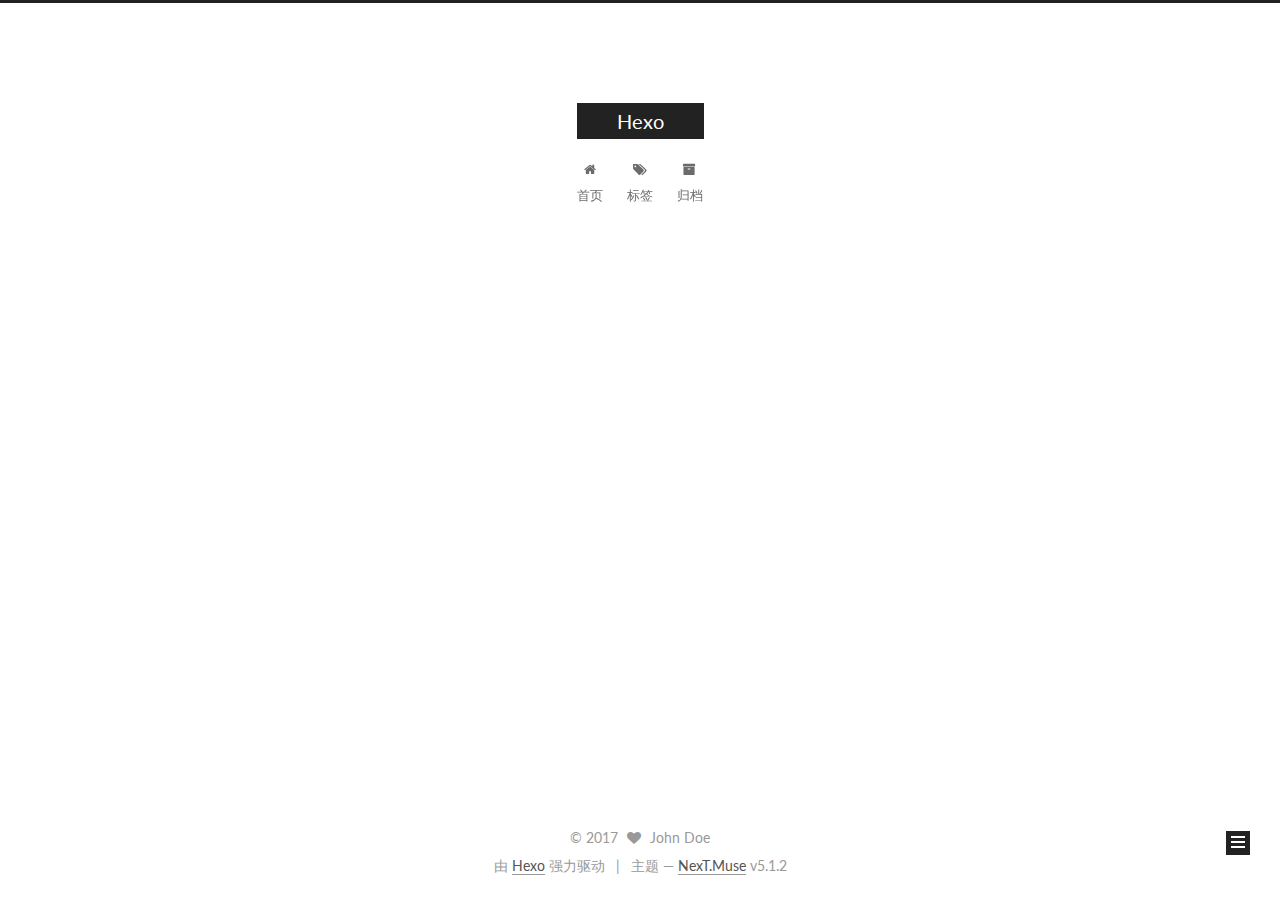
==== commit 19cbb091: "Site updated: 2017-09-17 15:49:34" ====
--- a/archives/index.html
+++ b/archives/index.html
@@ -253,7 +253,7 @@
         
           
         
-        嗯..! 目前共计 1 篇日志。 继续努力。
+        嗯..! 目前共计 2 篇日志。 继续努力。
       </span>
 
       
@@ -267,6 +267,43 @@
           <div class="collection-title">
             <h1 class="archive-year" id="archive-year-2017">2017</h1>
           </div>
+        
+        
+
+        
+
+  <article class="post post-type-normal" itemscope itemtype="http://schema.org/Article">
+    <header class="post-header">
+
+      <h2 class="post-title">
+        
+            <a class="post-title-link" href="/2017/09/17/第一篇博客/" itemprop="url">
+              
+                <span itemprop="name">第一篇博客</span>
+              
+            </a>
+        
+      </h2>
+
+      <div class="post-meta">
+        <time class="post-time" itemprop="dateCreated"
+              datetime="2017-09-17T15:47:40+08:00"
+              content="2017-09-17" >
+          09-17
+        </time>
+      </div>
+
+    </header>
+  </article>
+
+
+
+      
+
+        
+        
+        
+
         
         
 
@@ -350,7 +387,7 @@
             
               <a href="/archives/">
             
-                <span class="site-state-item-count">1</span>
+                <span class="site-state-item-count">2</span>
                 <span class="site-state-item-name">日志</span>
               </a>
             </div>
--- a/css/main.css
+++ b/css/main.css
@@ -1818,7 +1818,7 @@
   width: 4px;
   height: 4px;
   border-radius: 50%;
-  background: #d2ff8e;
+  background: #37ffff;
 }
 .links-of-blogroll {
   font-size: 13px;
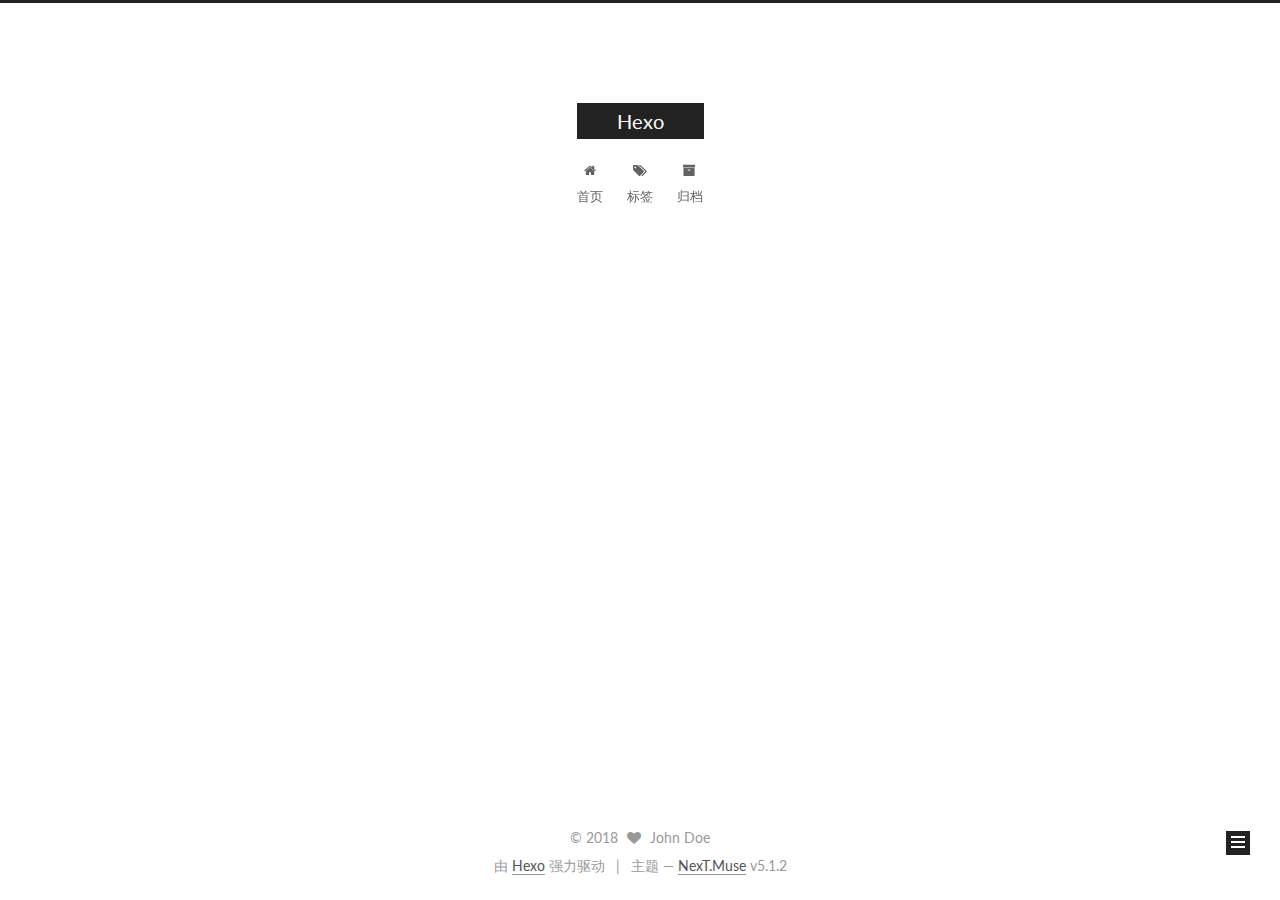
==== commit 55fbaf0b: "Site updated: 2018-05-02 21:52:27" ====
--- a/archives/index.html
+++ b/archives/index.html
@@ -277,9 +277,9 @@
 
       <h2 class="post-title">
         
-            <a class="post-title-link" href="/2017/09/17/第一篇博客/" itemprop="url">
+            <a class="post-title-link" href="/2017/09/29/linear-gradient/" itemprop="url">
               
-                <span itemprop="name">第一篇博客</span>
+                <span itemprop="name">linear-gradient</span>
               
             </a>
         
@@ -287,9 +287,9 @@
 
       <div class="post-meta">
         <time class="post-time" itemprop="dateCreated"
-              datetime="2017-09-17T15:47:40+08:00"
-              content="2017-09-17" >
-          09-17
+              datetime="2017-09-29T15:39:41+08:00"
+              content="2017-09-29" >
+          09-29
         </time>
       </div>
 
@@ -314,9 +314,9 @@
 
       <h2 class="post-title">
         
-            <a class="post-title-link" href="/2017/09/17/hello-world/" itemprop="url">
+            <a class="post-title-link" href="/2017/09/25/transform3D-bug/" itemprop="url">
               
-                <span itemprop="name">Hello World</span>
+                <span itemprop="name">transform3D-bug</span>
               
             </a>
         
@@ -324,9 +324,9 @@
 
       <div class="post-meta">
         <time class="post-time" itemprop="dateCreated"
-              datetime="2017-09-17T14:57:43+08:00"
-              content="2017-09-17" >
-          09-17
+              datetime="2017-09-25T19:14:00+08:00"
+              content="2017-09-25" >
+          09-25
         </time>
       </div>
 
@@ -433,7 +433,7 @@
         <div class="copyright" >
   
   &copy; 
-  <span itemprop="copyrightYear">2017</span>
+  <span itemprop="copyrightYear">2018</span>
   <span class="with-love">
     <i class="fa fa-heart"></i>
   </span>
